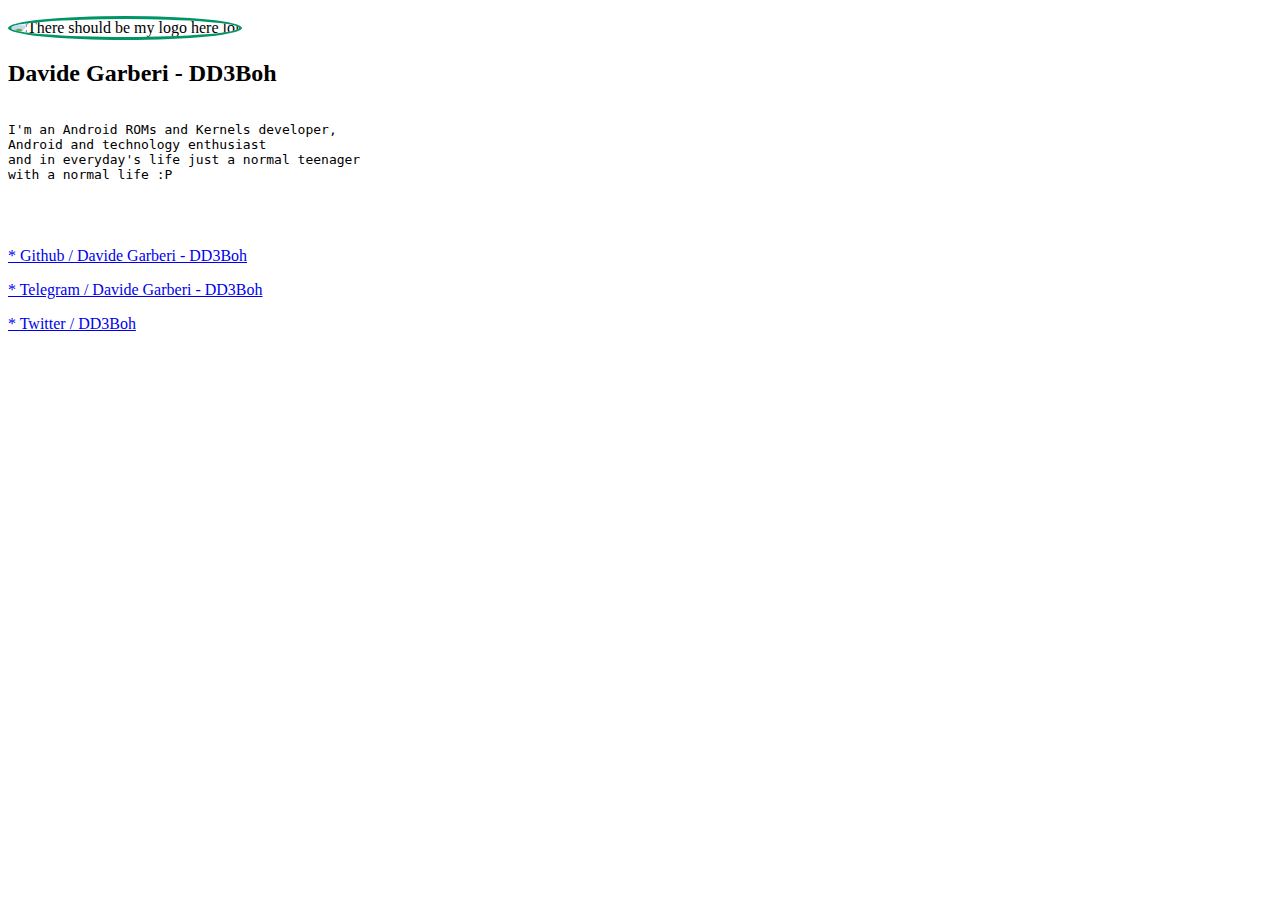
==== index.html @ 76aaf4d6 "Add a favicon" ====
<!DOCTYPE html>
<html lang="en-US">
<head>

	<meta name="viewport" content="width=device-width, initial-scale=1.0, maximum-scale=1">
	<link rel="stylesheet" type="text/css" href="style/style.css">
	<link rel="icon" href="images/favicon.png">

<style>

#logo {
	border-radius: 50%;
	border: 3px solid #009565;
	max-width: 100%;
	height: auto;
}
</style>

</head>
<body>

<p> <img src="images/dd3boh.png" alt="There should be my logo here lol" width="200" height="200" id="logo" > </p>

<h2>Davide Garberi - DD3Boh</h2>
<pre> 
I'm an Android ROMs and Kernels developer, 
Android and technology enthusiast 
and in everyday's life just a normal teenager 
with a normal life :P 
</pre>

<br> </br>

<p>  <a href="https://www.github.com/DD3Boh">* Github / Davide Garberi - DD3Boh </a> </p>
<p>  <a href="https://t.me/DD3Boh">* Telegram / Davide Garberi - DD3Boh </a> </p>
<p>  <a href="https://twitter.com/dd3boh">* Twitter / DD3Boh </a> </p>

</body>
</html>
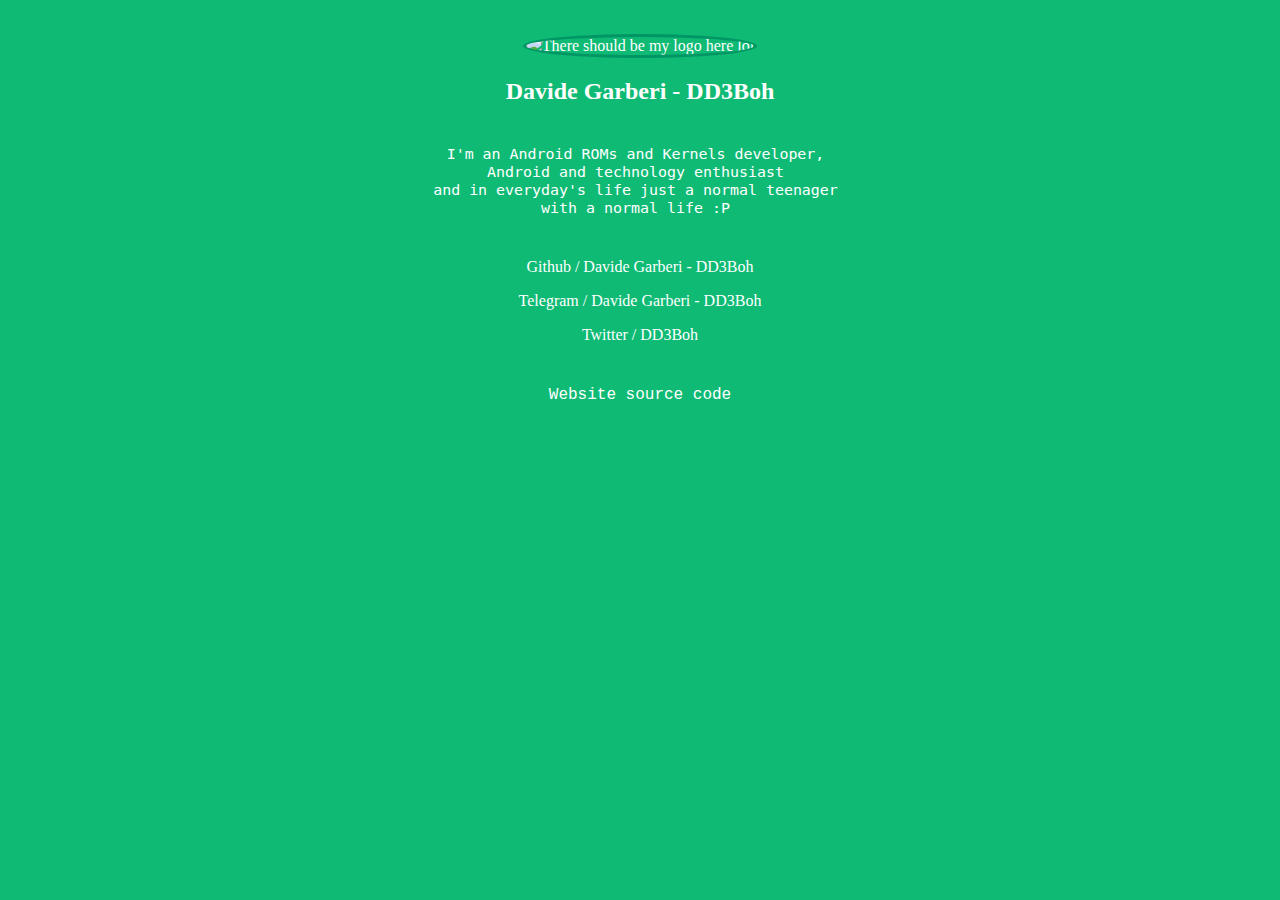
==== commit 827b6926: "style/ -> css/" ====
--- a/index.html
+++ b/index.html
@@ -3,11 +3,10 @@
 <head>
 
 	<meta name="viewport" content="width=device-width, initial-scale=1.0, maximum-scale=1">
-	<link rel="stylesheet" type="text/css" href="style/style.css">
+	<link rel="stylesheet" type="text/css" href="css/style.css">
 	<link rel="icon" href="images/favicon.png">
 
 <style>
-
 #logo {
 	border-radius: 50%;
 	border: 3px solid #009565;
@@ -19,21 +18,28 @@
 </head>
 <body>
 
+<div style="height: 10px;"> </div>
+
 <p> <img src="images/dd3boh.png" alt="There should be my logo here lol" width="200" height="200" id="logo" > </p>
 
 <h2>Davide Garberi - DD3Boh</h2>
-<pre> 
+<div style="height: 5px;"> </div>
+<pre style="font-size: 115%;">
 I'm an Android ROMs and Kernels developer, 
 Android and technology enthusiast 
 and in everyday's life just a normal teenager 
 with a normal life :P 
 </pre>
 
-<br> </br>
+<div style="height: 10px;"> </div>
 
-<p>  <a href="https://www.github.com/DD3Boh">* Github / Davide Garberi - DD3Boh </a> </p>
-<p>  <a href="https://t.me/DD3Boh">* Telegram / Davide Garberi - DD3Boh </a> </p>
-<p>  <a href="https://twitter.com/dd3boh">* Twitter / DD3Boh </a> </p>
+<p>  <a href="https://github.com/DD3Boh">Github / Davide Garberi - DD3Boh </a> </p>
+<p>  <a href="https://t.me/DD3Boh">Telegram / Davide Garberi - DD3Boh </a> </p>
+<p>  <a href="https://twitter.com/dd3boh">Twitter / DD3Boh </a> </p>
+
+<div style="height: 10px;"> </div>
+
+<p style="font-family:courier;"> <a href="https://github.com/DD3Boh/dd3boh.github.io"> Website source code </a> </p>
 
 </body>
 </html>
--- a/css/style.css
+++ b/css/style.css
@@ -0,0 +1,45 @@
+body {
+	background-color: #0EBA74;
+}
+
+h1 {
+	text-align: center;
+	color: white;
+}
+
+h2 {
+	text-align: center;
+	color: white;
+}
+
+h3 {
+	text-align: center;
+	color: white;
+}
+
+pre {
+	text-align: center;
+	color: white;
+}
+
+p {
+	text-align: center;
+	color: white;
+}
+
+a:link {
+	color: white;
+	text-decoration:none
+}
+
+a:visited {
+	color:white;
+}
+
+a:hover {
+	color:white;
+}
+
+a:active {
+	color:white;
+}
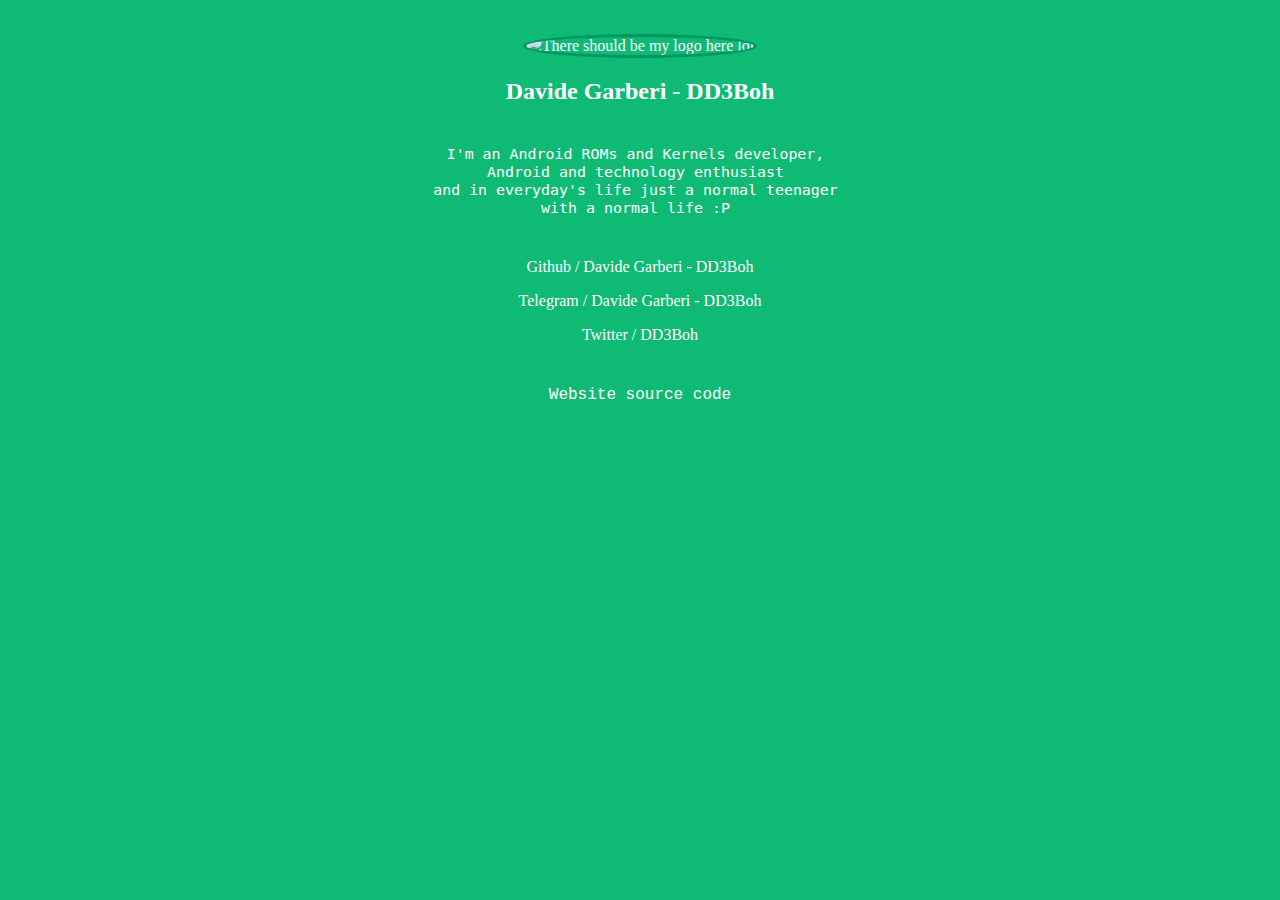
==== commit 7cb317c3: "index: Update logo part" ====
--- a/index.html
+++ b/index.html
@@ -7,7 +7,7 @@
 	<link rel="icon" href="images/favicon.png">
 
 <style>
-#logo {
+img.logo {
 	border-radius: 50%;
 	border: 3px solid #009565;
 	max-width: 100%;
@@ -20,7 +20,7 @@
 
 <div style="height: 10px;"> </div>
 
-<p> <img src="images/dd3boh.png" alt="There should be my logo here lol" width="200" height="200" id="logo" > </p>
+<p> <img src="images/dd3boh.png" alt="There should be my logo here lol" width="200" height="200" class="logo"> </p>
 
 <h2>Davide Garberi - DD3Boh</h2>
 <div style="height: 5px;"> </div>
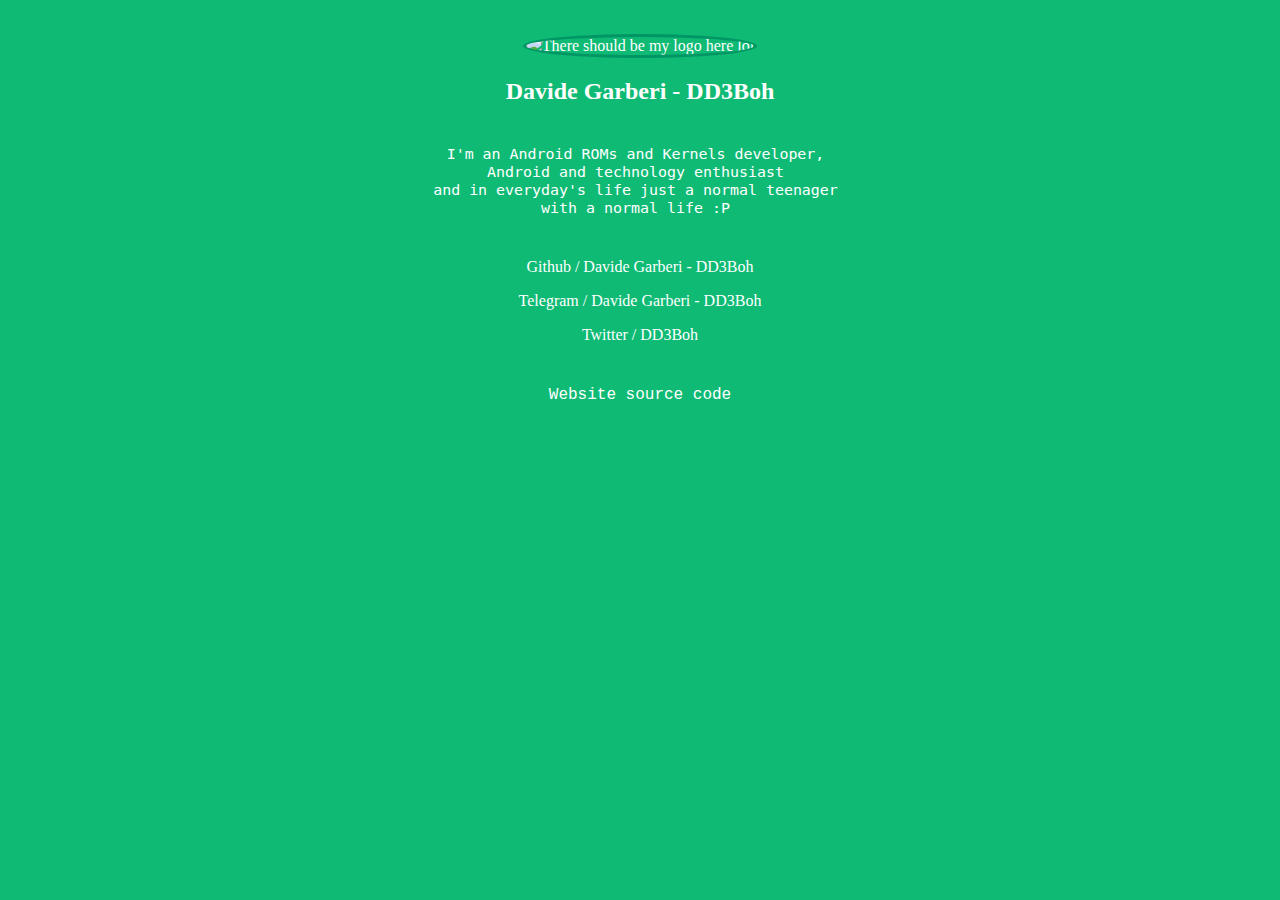
==== commit 0d508544: "Set favicon globally" ====
--- a/index.html
+++ b/index.html
@@ -4,7 +4,6 @@
 
 	<meta name="viewport" content="width=device-width, initial-scale=1.0, maximum-scale=1">
 	<link rel="stylesheet" type="text/css" href="css/style.css">
-	<link rel="icon" href="images/favicon.png">
 
 <style>
 img.logo {
